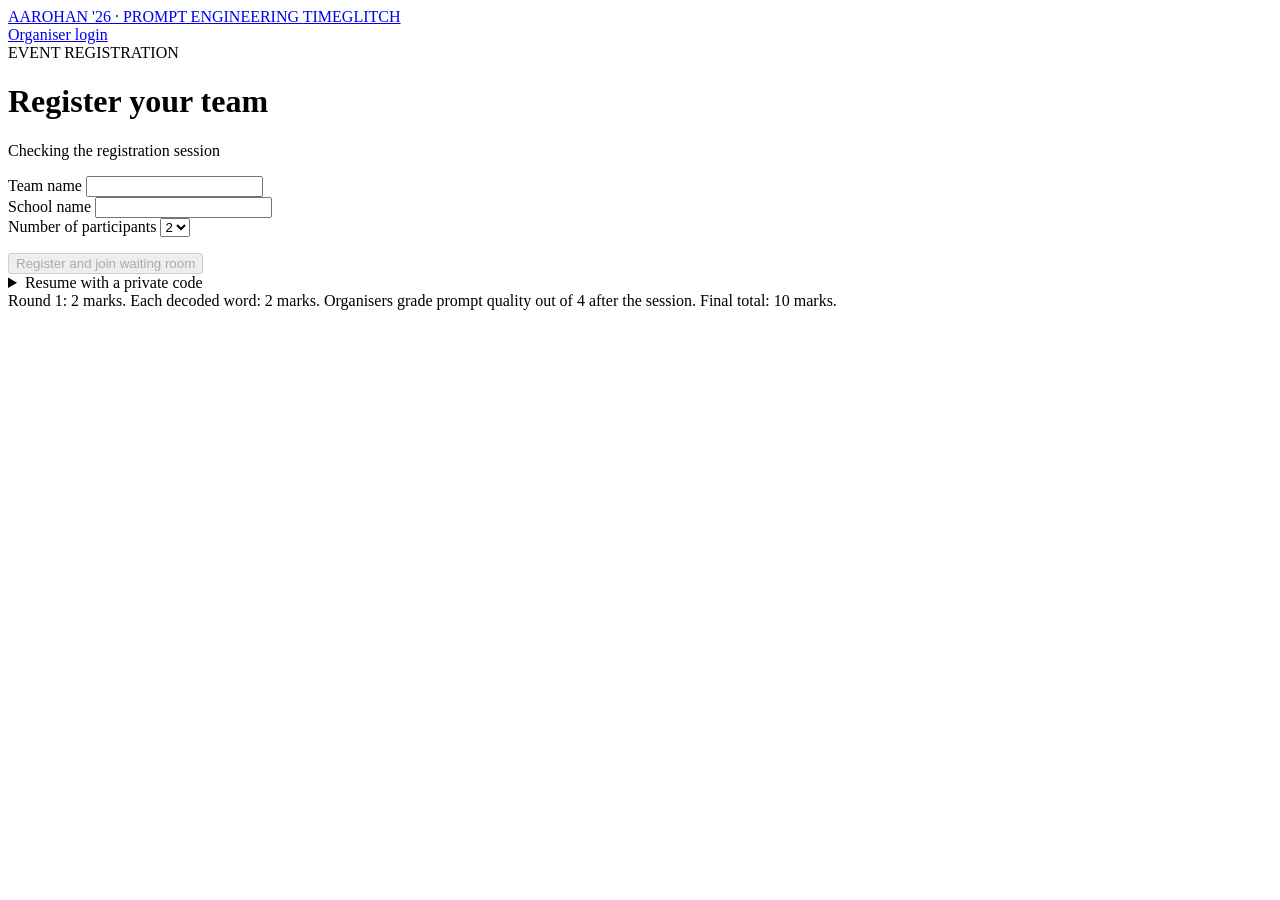
==== frontend/index.html @ bcf54308 "Implement two-session cipher event, transcript exports, and reference theme" ====
<!doctype html>
<html lang="en">
  <head>
    <meta charset="utf-8">
    <meta name="viewport" content="width=device-width,initial-scale=1">
    <title>
      Team registration | Aarohan '26
    </title>
    <link rel="preload" href="/assets/fonts/big-shoulders-display.woff2" as="font" type="font/woff2" crossorigin>
    <link rel="preload" href="/assets/fonts/ibm-plex-sans.woff2" as="font" type="font/woff2" crossorigin>
    <link rel="stylesheet" href="/css/event.css">
    <script defer src="/js/api.js">
    </script>
    <script defer src="/js/registration.js">
    </script>
  </head>
  <body class="registration-page">
    <header>
      <div class="topbar">
        <a class="brand" href="/">
          <span class="brand-context">AAROHAN '26 · PROMPT ENGINEERING</span>
          <span class="brand-title">TIMEGLITCH</span>
        </a>
        <nav>
          <a href="/admin-login">
            Organiser login
          </a>
        </nav>
      </div>
    </header>
    <main class="narrow">
      <div class="eyebrow">
        EVENT REGISTRATION
      </div>
      <h1>
        Register your team
      </h1>
      <p id="registrationBatch" class="message" role="status">
        Checking the registration session
      </p>
      <div id="savedTeam" class="panel" hidden>
        <h2 id="savedTeamName">
          Your team
        </h2>
        <p id="savedTeamStatus">
          You can continue from this laptop. Your progress and time limits are stored on the server.
        </p>
        <a id="continueTeam" class="button" href="/game">
          Continue to event
        </a>
        <details>
          <summary>
            Move to another laptop
          </summary>
          <p>
            Keep this private resume code. Anyone with it can access your team's game.
          </p>
          <input id="resumeCode" class="resume-code" readonly aria-label="Private team resume code">
          <button type="button" id="copyCode" class="secondary">
            Copy resume code
          </button>
        </details>
      </div>
      <section class="panel">
        <form id="registrationForm">
          <div class="grid">
            <div>
              <label for="teamName">
                Team name
              </label>
              <input id="teamName" name="teamName" required maxlength="60" autocomplete="organization">
            </div>
            <div>
              <label for="schoolName">
                School name
              </label>
              <input id="schoolName" name="schoolName" required maxlength="150" autocomplete="organization">
            </div>
          </div>
          <label for="teamSize">
            Number of participants
          </label>
          <select id="teamSize" name="teamSize">
            <option value="1">
              1
            </option>
            <option value="2" selected>
              2
            </option>
            <option value="3">
              3
            </option>
            <option value="4">
              4
            </option>
            <option value="5">
              5
            </option>
            <option value="6">
              6
            </option>
          </select>
          <div id="participantsContainer" class="participants">
          </div>
          <p id="formMessage" class="message error" role="status">
          </p>
          <button type="submit" id="submitButton" disabled>
            Register and join waiting room
          </button>
        </form>
      </section>
      <details class="panel">
        <summary>
          Resume with a private code
        </summary>
        <form id="resumeForm">
          <label for="privateCode">
            Team resume code
          </label>
          <input id="privateCode" class="resume-code" required autocomplete="off" spellcheck="false">
          <p id="resumeError" class="message error" role="status">
          </p>
          <div class="actions">
            <button type="submit">
              Resume team
            </button>
          </div>
        </form>
      </details>
      <footer>
        Round 1: 2 marks. Each decoded word: 2 marks. Organisers grade prompt quality out of 4 after the session. Final total: 10 marks.
      </footer>
    </main>
  </body>
</html>
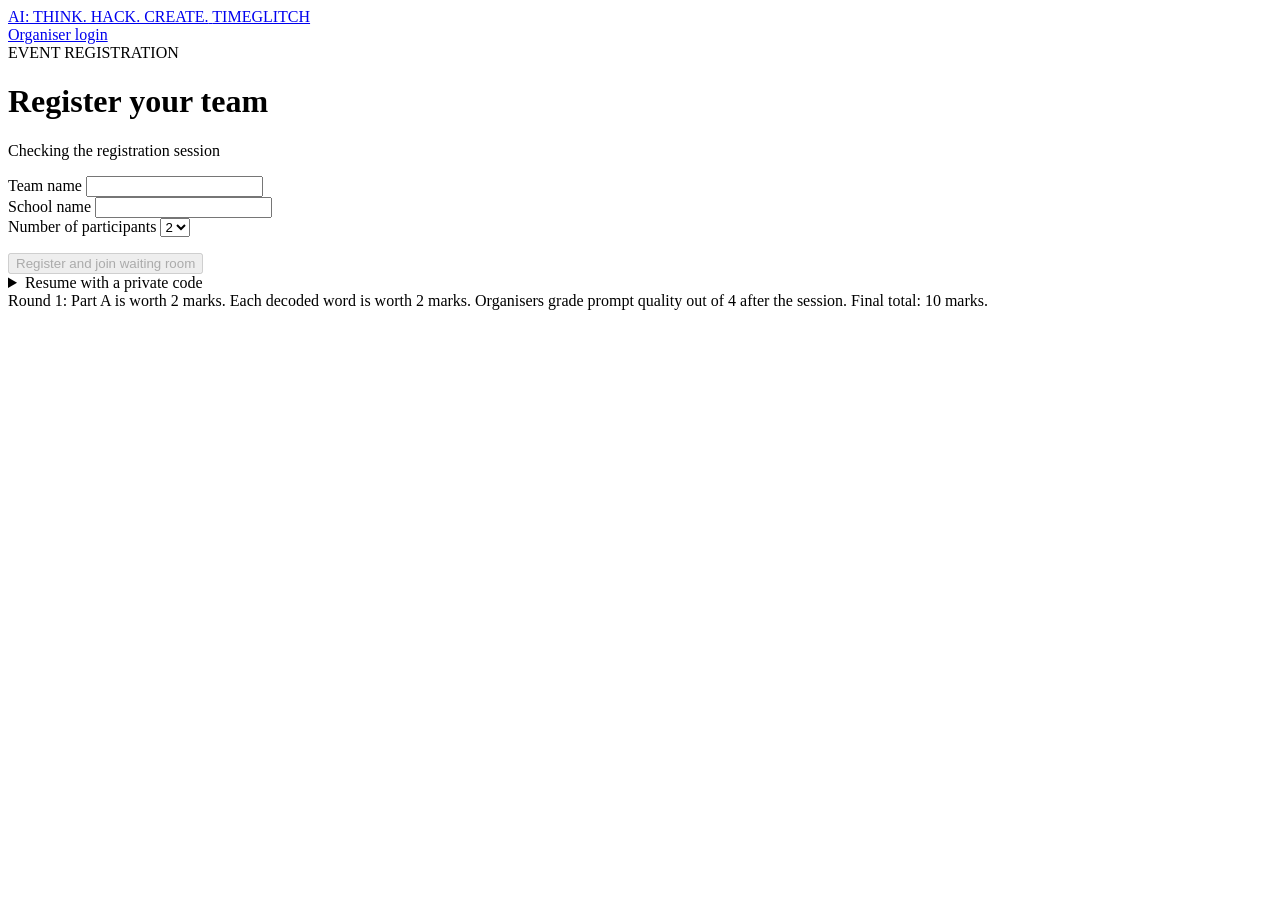
==== commit a484defb: "Polish event copy and add operator guide" ====
--- a/frontend/index.html
+++ b/frontend/index.html
@@ -4,7 +4,7 @@
     <meta charset="utf-8">
     <meta name="viewport" content="width=device-width,initial-scale=1">
     <title>
-      Team registration | Aarohan '26
+      Team registration | AI: Think. Hack. Create.
     </title>
     <link rel="preload" href="/assets/fonts/big-shoulders-display.woff2" as="font" type="font/woff2" crossorigin>
     <link rel="preload" href="/assets/fonts/ibm-plex-sans.woff2" as="font" type="font/woff2" crossorigin>
@@ -18,7 +18,7 @@
     <header>
       <div class="topbar">
         <a class="brand" href="/">
-          <span class="brand-context">AAROHAN '26 · PROMPT ENGINEERING</span>
+          <span class="brand-context">AI: THINK. HACK. CREATE.</span>
           <span class="brand-title">TIMEGLITCH</span>
         </a>
         <nav>
@@ -102,8 +102,7 @@
           </select>
           <div id="participantsContainer" class="participants">
           </div>
-          <p id="formMessage" class="message error" role="status">
-          </p>
+          <p id="formMessage" class="message error" role="status"></p>
           <button type="submit" id="submitButton" disabled>
             Register and join waiting room
           </button>
@@ -118,8 +117,7 @@
             Team resume code
           </label>
           <input id="privateCode" class="resume-code" required autocomplete="off" spellcheck="false">
-          <p id="resumeError" class="message error" role="status">
-          </p>
+          <p id="resumeError" class="message error" role="status"></p>
           <div class="actions">
             <button type="submit">
               Resume team
@@ -128,7 +126,7 @@
         </form>
       </details>
       <footer>
-        Round 1: 2 marks. Each decoded word: 2 marks. Organisers grade prompt quality out of 4 after the session. Final total: 10 marks.
+        Round 1: Part A is worth 2 marks. Each decoded word is worth 2 marks. Organisers grade prompt quality out of 4 after the session. Final total: 10 marks.
       </footer>
     </main>
   </body>
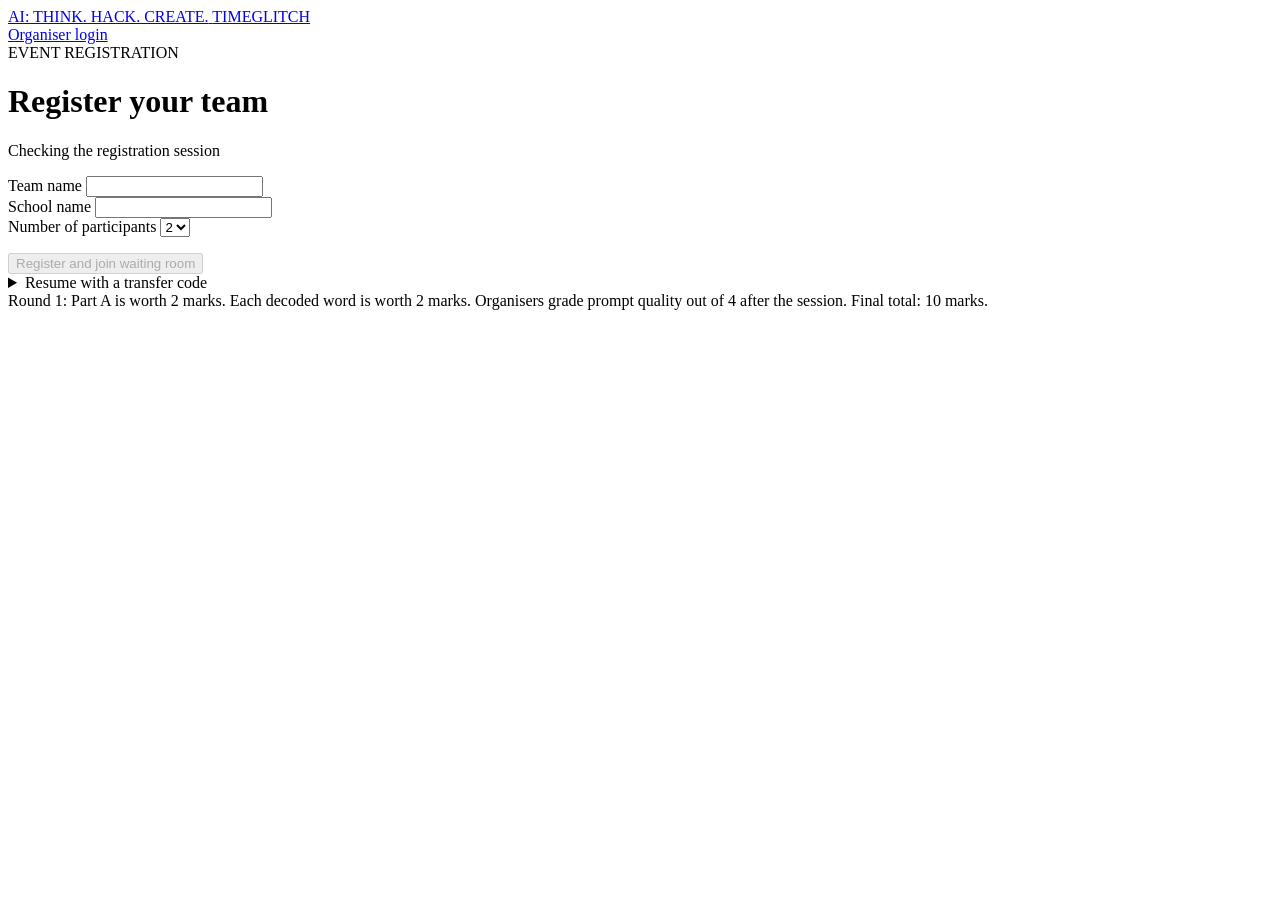
==== commit d4df2886: "Use short one-time team transfer codes" ====
--- a/frontend/index.html
+++ b/frontend/index.html
@@ -53,12 +53,17 @@
             Move to another laptop
           </summary>
           <p>
-            Keep this private resume code. Anyone with it can access your team's game.
+            Create a 5-character code when you need to move to another computer. It expires after 10 minutes and works once. Using it moves your team access to the new computer.
           </p>
-          <input id="resumeCode" class="resume-code" readonly aria-label="Private team resume code">
-          <button type="button" id="copyCode" class="secondary">
-            Copy resume code
+          <button type="button" id="generateResumeCode" class="secondary">
+            Generate transfer code
           </button>
+          <p id="resumeCodeStatus" class="message" role="status"></p>
+          <div id="resumeCodeArea" hidden>
+            <label for="resumeCode">5-character transfer code</label>
+            <input id="resumeCode" class="resume-code" readonly aria-label="5-character team transfer code">
+            <button type="button" id="copyCode" class="secondary">Copy transfer code</button>
+          </div>
         </details>
       </div>
       <section class="panel">
@@ -110,13 +115,13 @@
       </section>
       <details class="panel">
         <summary>
-          Resume with a private code
+          Resume with a transfer code
         </summary>
         <form id="resumeForm">
           <label for="privateCode">
-            Team resume code
+            5-character transfer code
           </label>
-          <input id="privateCode" class="resume-code" required autocomplete="off" spellcheck="false">
+          <input id="privateCode" class="resume-code" required maxlength="5" minlength="5" pattern="[A-HJ-NP-Z2-9]{5}" autocomplete="one-time-code" autocapitalize="characters" spellcheck="false" aria-describedby="resumeError">
           <p id="resumeError" class="message error" role="status"></p>
           <div class="actions">
             <button type="submit">
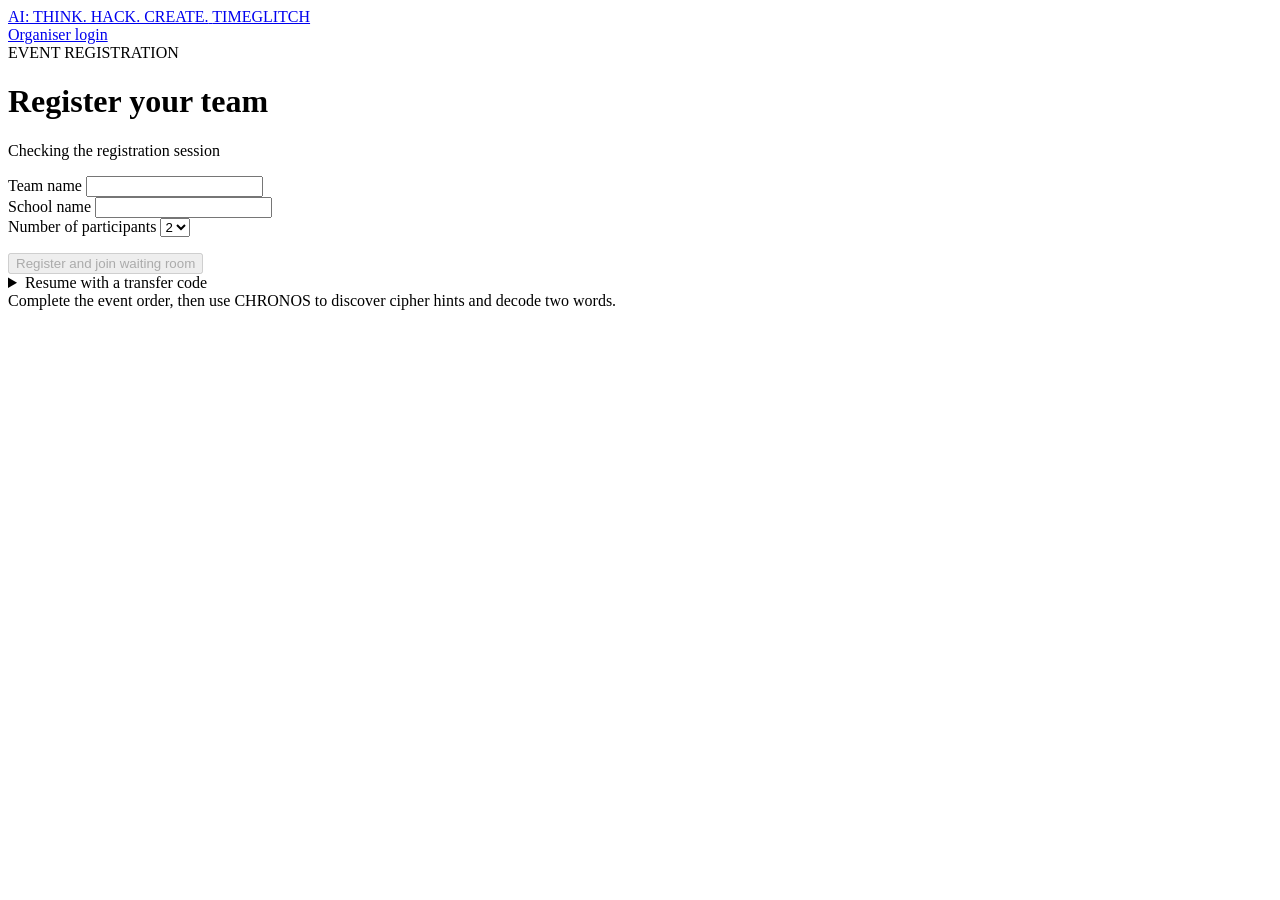
==== commit 59a21d30: "Keep scores private and route prompts to both cipher words" ====
--- a/frontend/index.html
+++ b/frontend/index.html
@@ -131,7 +131,7 @@
         </form>
       </details>
       <footer>
-        Round 1: Part A is worth 2 marks. Each decoded word is worth 2 marks. Organisers grade prompt quality out of 4 after the session. Final total: 10 marks.
+        Complete the event order, then use CHRONOS to discover cipher hints and decode two words.
       </footer>
     </main>
   </body>
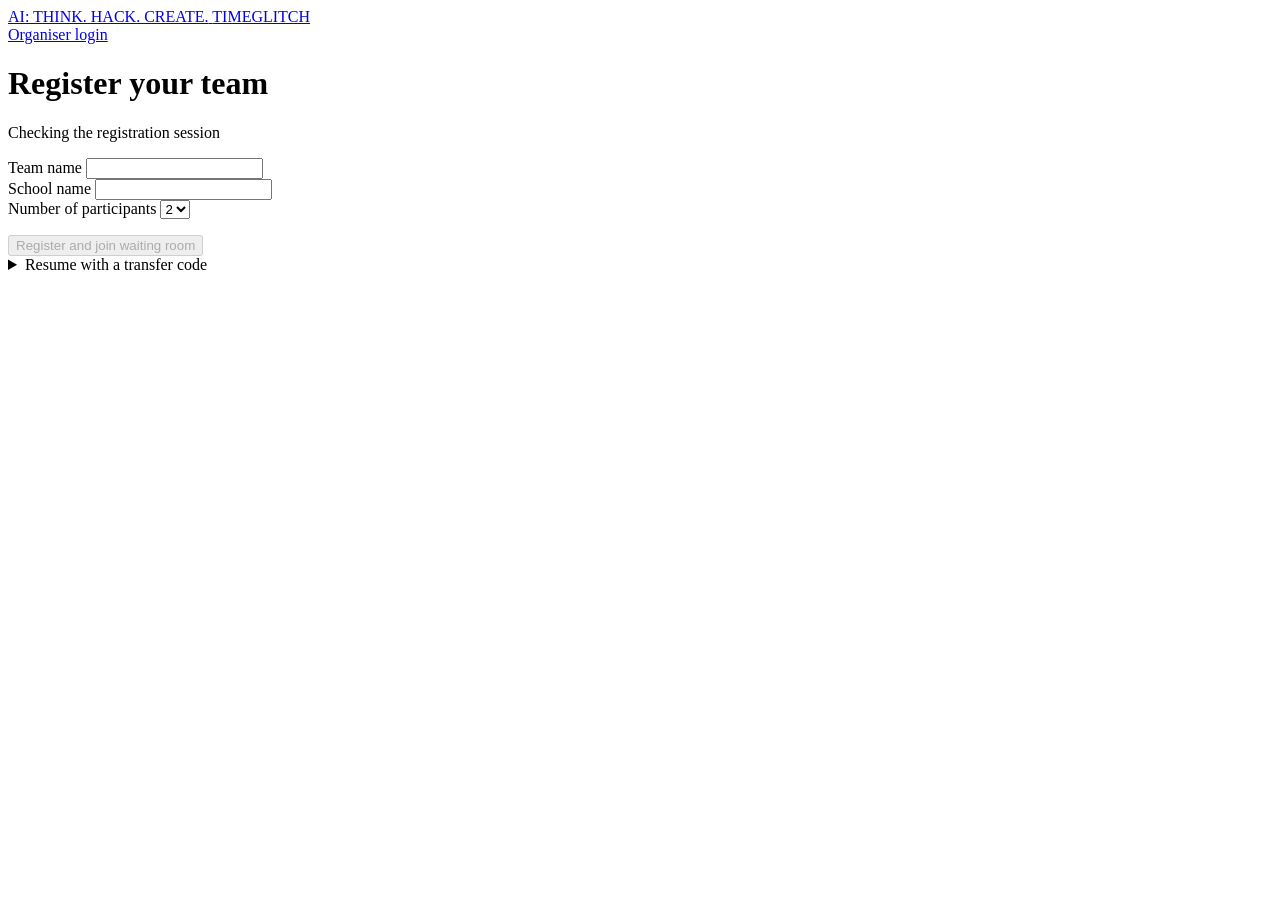
==== commit 982f3d48: "Remove redundant interface helper text and provider details" ====
--- a/frontend/index.html
+++ b/frontend/index.html
@@ -29,9 +29,6 @@
       </div>
     </header>
     <main class="narrow">
-      <div class="eyebrow">
-        EVENT REGISTRATION
-      </div>
       <h1>
         Register your team
       </h1>
@@ -43,7 +40,7 @@
           Your team
         </h2>
         <p id="savedTeamStatus">
-          You can continue from this laptop. Your progress and time limits are stored on the server.
+          Continue with your registered team.
         </p>
         <a id="continueTeam" class="button" href="/game">
           Continue to event
@@ -53,7 +50,7 @@
             Move to another laptop
           </summary>
           <p>
-            Create a 5-character code when you need to move to another computer. It expires after 10 minutes and works once. Using it moves your team access to the new computer.
+            One use, valid for 10 minutes. Redeeming the code signs out this computer.
           </p>
           <button type="button" id="generateResumeCode" class="secondary">
             Generate transfer code
@@ -130,9 +127,6 @@
           </div>
         </form>
       </details>
-      <footer>
-        Complete the event order, then use CHRONOS to discover cipher hints and decode two words.
-      </footer>
     </main>
   </body>
 </html>
